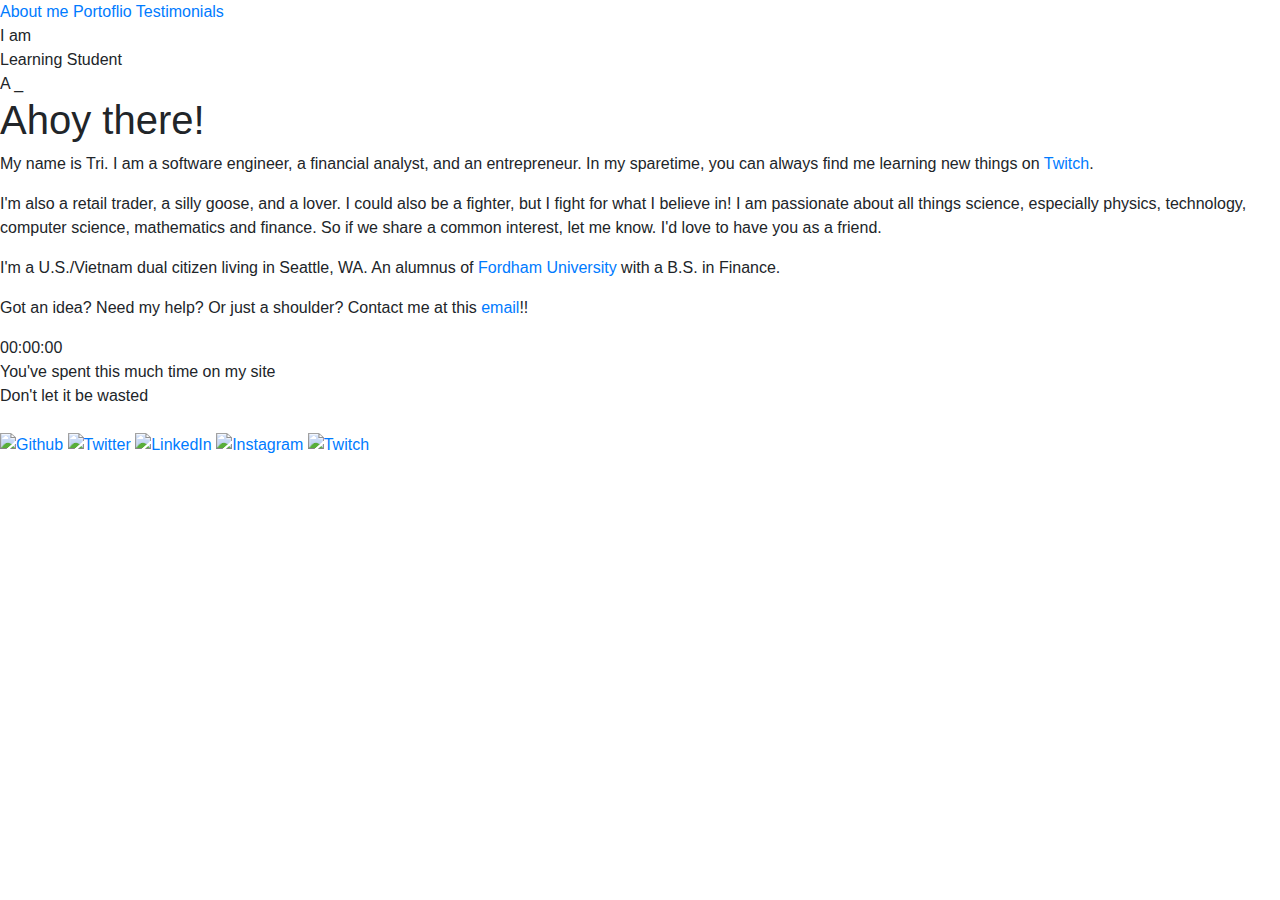
==== index.html @ 8c06ced7 "Merge branch 'master' of https://github.com/trilamsr/myPersonalWebsite" ====
<!DOCTYPE html>
<html lang="en">
<head>
    <meta charset="UTF-8">
    <meta name="viewport" content="width=device-width, initial-scale=1.0">
    <meta http-equiv="X-UA-Compatible" content="ie=edge">
    <meta name="description" content="Learning Student's Personal Website">
    <meta name="keywords" content="learning, student, tri, trilamsr, lam, twitch, engineering, developer, streamer, give me a job">
    <meta name="author" content="Learning Student, Tri Lam">
    <link rel="stylesheet" href="https://stackpath.bootstrapcdn.com/bootstrap/4.3.1/css/bootstrap.min.css" integrity="sha384-ggOyR0iXCbMQv3Xipma34MD+dH/1fQ784/j6cY/iJTQUOhcWr7x9JvoRxT2MZw1T" crossorigin="anonymous">
    <link href="https://fonts.googleapis.com/css?family=Anonymous+Pro&display=swap" rel="stylesheet">
    <link href="https://fonts.googleapis.com/css?family=Lato&display=swap" rel="stylesheet">
    <link href="https://fonts.googleapis.com/css?family=Allura&display=swap" rel="stylesheet">
    <link rel="stylesheet" href="/Resources/Library/normalize.css">
    <link rel="stylesheet" href="CSS/Index.css">
    <link rel="icon" class="favicon" href="/Resources/Logo4.png">
    <title>Learning Student</title>
</head>
<body>
    <nav class="intNavigation">
        <a href="#AboutMe" class="internalNavigation__skipLink">About me</a>
        <a href="#Portfolio" class="internalNavigation__skipLink">Portoflio</a>
        <a href="#Testimonials" class="internalNavigation__skipLink">Testimonials</a>
    </nav>

    <header class="header">
        <div class="header__whoAmI">I am</div>
        <div class="header__whoAmI header__whoAmI--myName">Learning Student</div>
        <div class="header__whoAmI .header__whoAmI--myName--title">A <span id="title"></span><span class="header__whoAmI--typeCursor">_</span></div>
    </header>

    <main class="main">
        <article class="main__AboutMe" id="AboutMe">
            <h1>Ahoy there!</h1>
            <p class="main__AboutMe--indent">My name is Tri. I am a software engineer, a financial analyst, and an entrepreneur. In my sparetime, you can always find me learning new things on <a href="https://www.twitch.tv/learningstudent">Twitch</a>.
            </p>
            <p class="main__AboutMe--indent">I'm also a retail trader, a silly goose, and a lover. I could also be a fighter, but I fight for what I believe in! I am passionate about all things science, especially physics, technology, computer science, mathematics and finance. So if we share a common interest, let me know. I'd love to have you as a friend.
            </p>
            <pc class="main__AboutMe--indent">I'm a U.S./Vietnam dual citizen living in Seattle, WA. An alumnus of <a href="https://en.m.wikipedia.org/wiki/Fordham_University">Fordham University</a> with a B.S. in Finance.</p>
            <pc class="main__AboutMe--indent">Got an idea? Need my help? Or just a shoulder? Contact me at this <a href="mailto: learningstudentchannel@gmail.com">email</a>!!</p>
        </article>
        <section id="Portfolio">
        </section>
        <section id="Testimonials">
            <!-- TODO LIST:
            <li>Hamburger icon hidable -display none for navigation panels</li>
            <li>Make logo footer images responsives - bigger on desktop</li>
            <li></li> -->
        </section>
    </main>

    <aside class="aside">
        <div id="stopWatchTimeDisplay">00:00:00</div>
        <div>You've spent this much time on my site
        <div>Don't let it be wasted</div>
        <br>
    </aside>
    <footer class="footer">
        <div class="footer__extLink">
            <a target="_blank" href="https://github.com/trilamsr"><img src="Resources/IconPack/github-96.png" alt="Github"></a>
            <a target="_blank" href="https://twitter.com/TriLamSr"><img src="Resources/IconPack/twitter-96.png" alt="Twitter"></a>
            <a target="_blank" href="https://linkedin.com/in/trilamsr/"><img src="Resources/IconPack/linkedin-96.png" alt="LinkedIn"></a>
            <a target="_blank" href="https://www.instagram.com/trilamsr/"><img src="Resources/IconPack/instagram-96.png" alt="Instagram"></a>  
            <a target="_blank" href="https://www.twitch.tv/learningstudent"><img src="Resources/IconPack/twitch-96.png" alt="Twitch"></a>
        </div>
    </footer>
    <br>
    <script src="JavaScript/Index.js"></script>
</body>
</html>
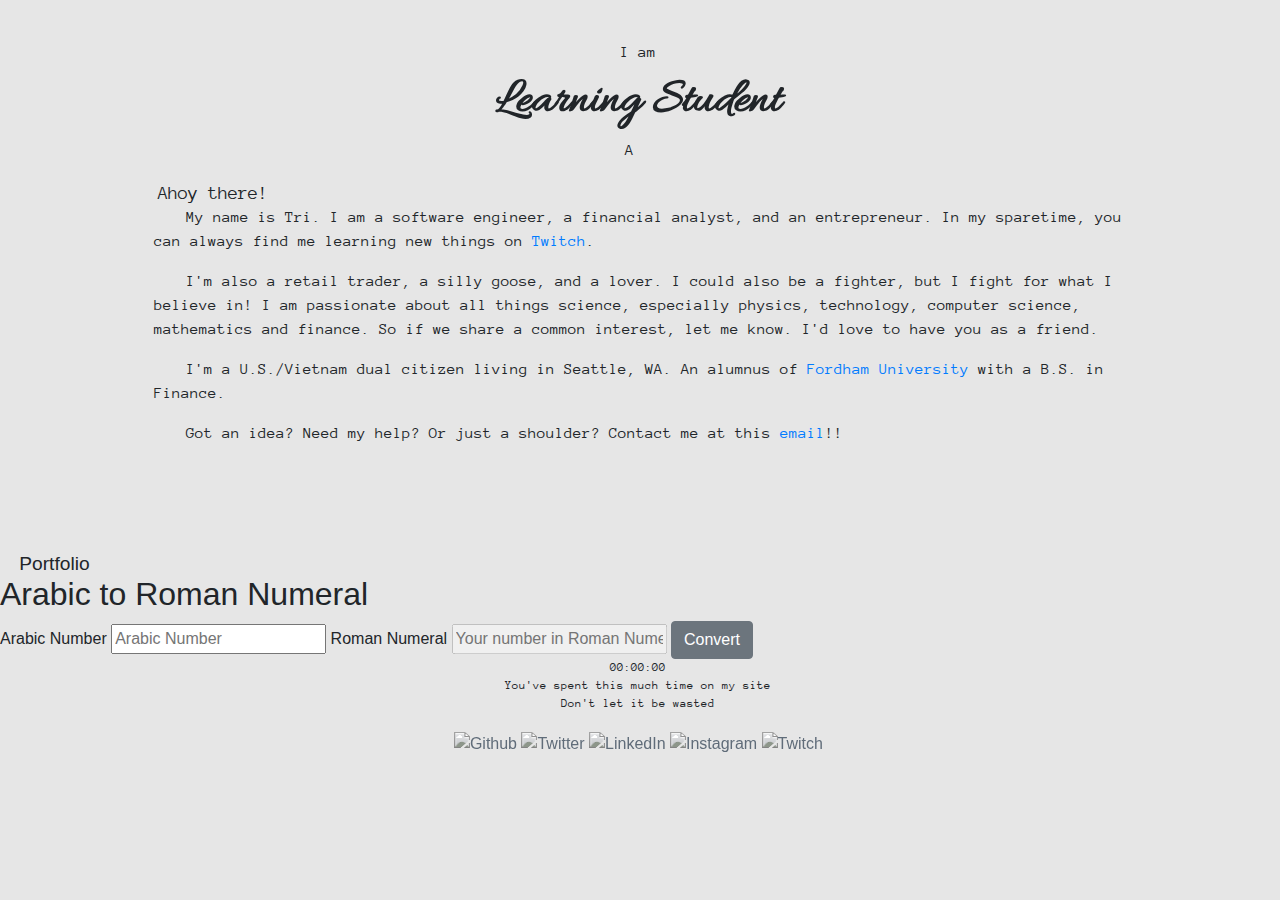
==== commit b8124eff: "Update changes" ====
--- a/index.html
+++ b/index.html
@@ -36,17 +36,35 @@
             </p>
             <p class="main__AboutMe--indent">I'm also a retail trader, a silly goose, and a lover. I could also be a fighter, but I fight for what I believe in! I am passionate about all things science, especially physics, technology, computer science, mathematics and finance. So if we share a common interest, let me know. I'd love to have you as a friend.
             </p>
-            <pc class="main__AboutMe--indent">I'm a U.S./Vietnam dual citizen living in Seattle, WA. An alumnus of <a href="https://en.m.wikipedia.org/wiki/Fordham_University">Fordham University</a> with a B.S. in Finance.</p>
-            <pc class="main__AboutMe--indent">Got an idea? Need my help? Or just a shoulder? Contact me at this <a href="mailto: learningstudentchannel@gmail.com">email</a>!!</p>
+            <p class="main__AboutMe--indent">I'm a U.S./Vietnam dual citizen living in Seattle, WA. An alumnus of <a href="https://en.m.wikipedia.org/wiki/Fordham_University">Fordham University</a> with a B.S. in Finance.</p>
+            <p class="main__AboutMe--indent">Got an idea? Need my help? Or just a shoulder? Contact me at this <a href="mailto: learningstudentchannel@gmail.com">email</a>!!</p>
         </article>
-        <section id="Portfolio">
-        </section>
-        <section id="Testimonials">
-            <!-- TODO LIST:
-            <li>Hamburger icon hidable -display none for navigation panels</li>
-            <li>Make logo footer images responsives - bigger on desktop</li>
-            <li></li> -->
-        </section>
+        <br>
+        <br>
+        <br>
+        <article class="PortfolioItems">
+            <h1>Portfolio</h1>
+            <section aria-label="Roman Numeral Converter" class="main_PortfolioItems_RomanNumeralConverter">
+                <h2>Arabic to Roman Numeral</h2>
+                <label for="arabicInput">Arabic Number</label>
+                <input type="number" id="arabicInput" placeholder="Arabic Number">
+                
+                <label for="romanNumeralOutput">Roman Numeral</label>
+                <input type="text" disabled id="romanNumeralOutput" placeholder="Your number in Roman Numeral">
+
+                <button type="submit" class="btn btn-secondary" st id="romanSubmitButton">Convert</button>
+
+
+            </section>
+
+
+
+
+
+
+
+
+        </article>
     </main>
 
     <aside class="aside">
@@ -66,6 +84,7 @@
     </footer>
     <br>
     <script src="JavaScript/Index.js"></script>
+    <script src="/PortfolioItems/Roman Numeral Converter/Roman Numeral Converter.js"></script>
 </body>
 </html>
 
--- a/CSS/Index.css
+++ b/CSS/Index.css
@@ -0,0 +1,111 @@
+body {
+    background-color: rgb(230,230,230);
+    min-width: 250px;
+    margin-right: 0.2em;
+}
+
+h1 {
+    font-size: 1.2em;
+    margin-top: 1em;
+    margin-left: 1em;
+    margin-bottom: 0;
+}
+
+p {
+    margin-left: 1em;
+}
+
+.intNavigation {
+    display: flex;
+    justify-content: flex-end;
+    visibility: hidden;
+}
+/* NOTE VISIBILITY HIDDEN BECAUSE IDK WHAT TO DO IT THE NAV YET */
+
+.internalNavigation__skipLink {
+    padding: 0.5em;
+    opacity: 0.5;
+    color: black;
+}
+
+.internalNavigation__skipLink:hover {
+    opacity: 1;
+    padding-top: 1em;
+    transition: 0.45s;
+    border-top: 0.45em;
+    border-top-style: solid;
+    border-color: rgb(0,0,0,0.5);
+}
+
+.header {
+    margin-top: 0;
+}
+
+.header__whoAmI {
+    text-align: center;
+    font-family: 'Anonymous Pro', sans-serif;
+}
+
+.header__whoAmI--myName {
+    font-family: 'Allura', sans-serif;
+    text-align: center;
+    font-weight: bold;
+    font-size: 3.1em;
+}
+
+.header__whoAmI--myName--title {
+    padding-top: 1em;
+}
+
+.header__whoAmI--typeCursor {
+    color:black;
+    animation:blink .8s ease infinite;
+    opacity:0;
+}
+
+@keyframes blink {
+    100% { opacity:1; }
+}
+
+.main__AboutMe {
+    max-width: 1000px;
+    font-family: 'Anonymous Pro', Arial, Helvetica, sans-serif;
+    margin: 0 auto;
+}
+
+.main__AboutMe--indent {
+    text-indent: 2em;
+}
+
+.aside {
+    text-align: center;
+    font-size: 0.75em;
+    font-family: 'Anonymous Pro', Arial, Helvetica, sans-serif;
+    margin-left: 0.5em;
+    margin-right: 0.5em;
+}
+
+.footer {
+    display: flex;
+    justify-content: center;
+    margin-bottom: 1em;
+}
+
+.footer__extLink img {
+    width: 2.1em;
+    cursor: pointer;
+    filter: grayscale(90%);
+    transition: 399ms ease;
+}
+
+.footer__extLink img:hover {
+    filter: grayscale(0%);
+    border-radius: 50%;
+    border-bottom: 5px solid rgb(150, 50, 210);
+}
+
+@media screen and (min-width: 480px) {
+    .footer__extLink img {
+        width: 2.7em;
+    }
+}
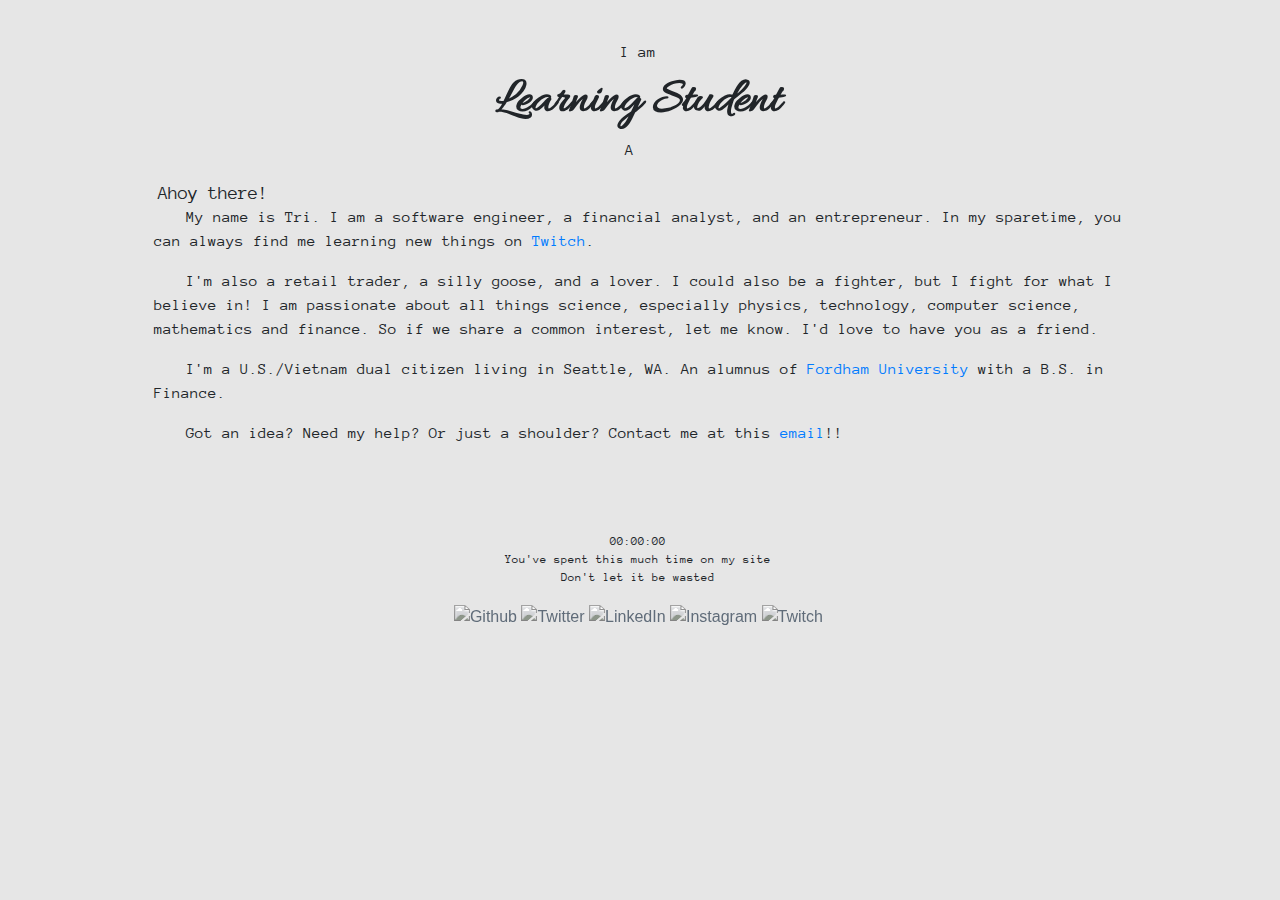
==== commit 713b8cf3: "Remove Portfolio" ====
--- a/index.html
+++ b/index.html
@@ -42,29 +42,6 @@
         <br>
         <br>
         <br>
-        <article class="PortfolioItems">
-            <h1>Portfolio</h1>
-            <section aria-label="Roman Numeral Converter" class="main_PortfolioItems_RomanNumeralConverter">
-                <h2>Arabic to Roman Numeral</h2>
-                <label for="arabicInput">Arabic Number</label>
-                <input type="number" id="arabicInput" placeholder="Arabic Number">
-                
-                <label for="romanNumeralOutput">Roman Numeral</label>
-                <input type="text" disabled id="romanNumeralOutput" placeholder="Your number in Roman Numeral">
-
-                <button type="submit" class="btn btn-secondary" st id="romanSubmitButton">Convert</button>
-
-
-            </section>
-
-
-
-
-
-
-
-
-        </article>
     </main>
 
     <aside class="aside">
